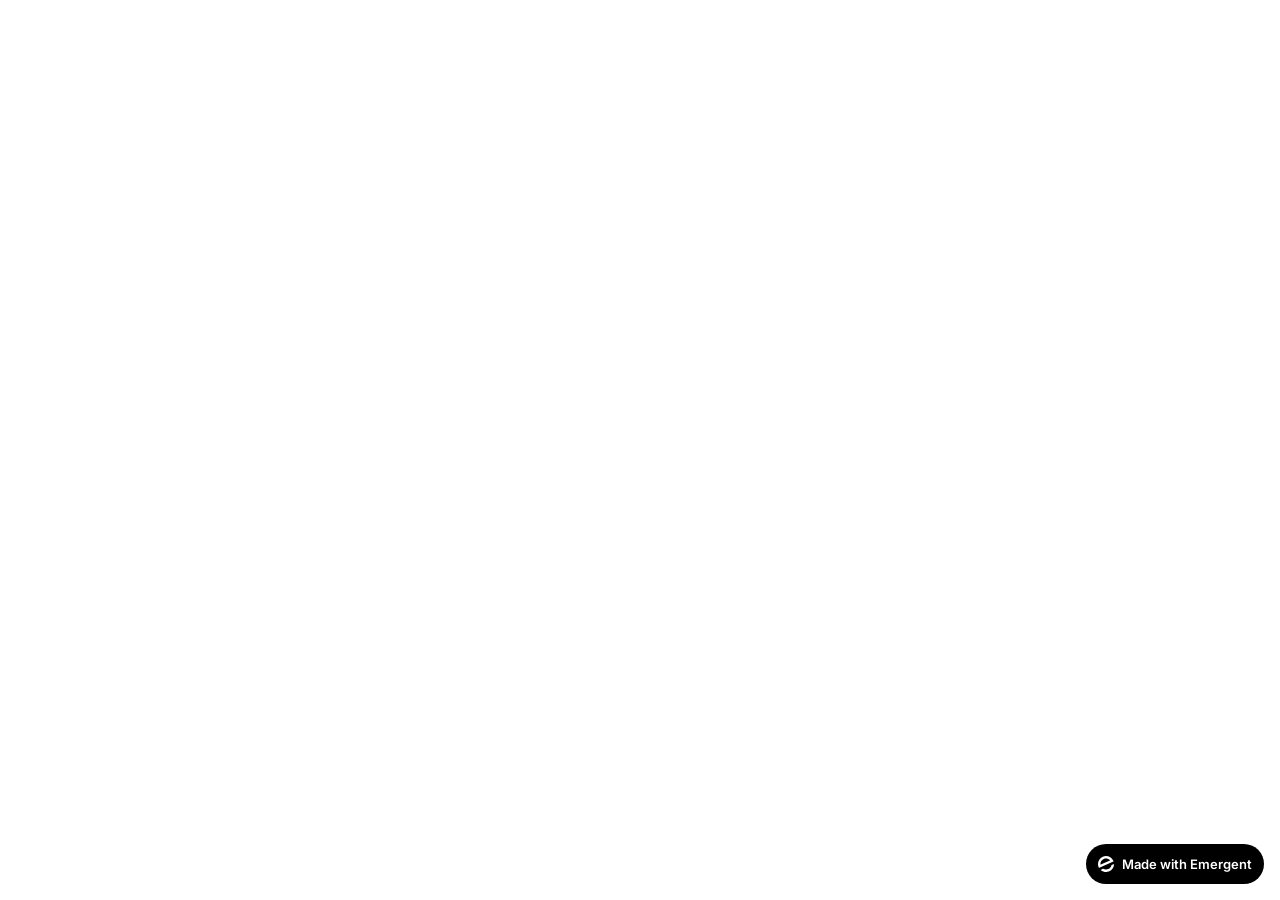
==== frontend/public/index.html @ b2681cf7 "auto-commit for ea53212e-195f-4fdd-b833-b77b63c883f2" ====
<!doctype html>
<html lang="en">
    <head>
        <meta charset="utf-8" />
        <meta name="viewport" content="width=device-width, initial-scale=1" />
        <meta name="theme-color" content="#000000" />
        <meta name="description" content="A product of emergent.sh" />
        <link rel="preconnect" href="https://fonts.googleapis.com" />
        <link rel="preconnect" href="https://fonts.gstatic.com" crossorigin />
        <link href="https://fonts.googleapis.com/css2?family=Inter:wght@600&display=swap" rel="stylesheet" />
        <!--
        manifest.json provides metadata used when your web app is installed on a
        user's mobile device or desktop. See https://developers.google.com/web/fundamentals/web-app-manifest/
        -->
        <!--
        Notice the use of %PUBLIC_URL% in the tags above.
        It will be replaced with the URL of the `public` folder during the build.
        Only files inside the `public` folder can be referenced from the HTML.

        Unlike "/favicon.ico" or "favicon.ico", "%PUBLIC_URL%/favicon.ico" will
        work correctly both with client-side routing and a non-root public URL.
        Learn how to configure a non-root public URL by running `npm run build`.
        -->
        <title>Emergent | Fullstack App</title>
        <script>window.addEventListener("error",function(e){if(e.error instanceof DOMException&&e.error.name==="DataCloneError"&&e.message&&e.message.includes("PerformanceServerTiming")){e.stopImmediatePropagation();e.preventDefault()}},true);</script>
        <script src="https://assets.emergent.sh/scripts/emergent-main.js"></script>
    </head>
    <body>
        <noscript>You need to enable JavaScript to run this app.</noscript>
        <div id="root"></div>
        <!--
      This HTML file is a template.
      If you open it directly in the browser, you will see an empty page.

      You can add webfonts, meta tags, or analytics to this file.
      The build step will place the bundled scripts into the <body> tag.

      To begin the development, run `npm start` or `yarn start`.
      To create a production bundle, use `npm run build` or `yarn build`.
    -->
        <a
            id="emergent-badge"
            target="_blank"
            href="https://app.emergent.sh/?utm_source=emergent-badge"
            style="
                display: inline-flex !important;
                box-sizing: border-box;
                width: 178px;
                height: 40px;
                padding: 8px 12px 8px 12px;
                align-items: center !important;
                gap: 8px;
                border-radius: 50px !important;
                background: #000 !important;
                position: fixed !important;
                bottom: 16px;
                right: 16px;
                text-decoration: none;
                font-family: -apple-system, BlinkMacSystemFont,
                    &quot;Segoe UI&quot;, Roboto, Oxygen, Ubuntu, Cantarell,
                    &quot;Open Sans&quot;, &quot;Helvetica Neue&quot;,
                    sans-serif !important;
                font-size: 12px !important;
                z-index: 9999 !important;
            "
        >
            <svg xmlns="http://www.w3.org/2000/svg" width="16" height="16" viewBox="0 0 16 16" fill="none">
                <path d="M15.5702 8.13142C15.7729 8.0412 16.0007 8.18878 15.9892 8.4103C15.8374 11.3192 14.0965 14.0405 11.2531 15.3065C8.40964 16.5725 5.2224 16.0453 2.95912 14.2117C2.78676 14.072 2.82955 13.804 3.03219 13.7137L4.95677 12.8568C5.04866 12.8159 5.15446 12.823 5.24204 12.8725C6.73377 13.7153 8.59176 13.8649 10.2772 13.1145C11.9626 12.3641 13.0947 10.8833 13.4665 9.21075C13.4883 9.11256 13.5539 9.02918 13.6457 8.98827L15.5702 8.13142Z" fill="white"/>
                <path fill-rule="evenodd" clip-rule="evenodd" d="M15.3066 4.74698L15.5067 5.19653C15.5759 5.35178 15.5061 5.53366 15.3508 5.60278L1.29992 11.8586C1.14467 11.9278 0.962794 11.8579 0.893675 11.7027L0.701732 11.2716L0.693457 11.2531C-1.10317 7.21778 0.711626 2.49007 4.74692 0.693443C8.78221 -1.10318 13.51 0.711693 15.3066 4.74698ZM2.82356 8.55367C2.63552 8.63739 2.41991 8.51617 2.40853 8.31065C2.28373 6.05724 3.53858 3.85787 5.72286 2.88536C7.90715 1.91286 10.3813 2.45199 11.9724 4.05256C12.1175 4.19854 12.0633 4.43988 11.8753 4.5236L2.82356 8.55367Z" fill="white"/>
            </svg>
            <p
                style="
                    color: #FFF !important;
                    font-family: 'Inter', sans-serif !important;
                    font-size: 13px !important;
                    font-style: normal !important;
                    font-weight: 600 !important;
                    line-height: 20px !important;
                    margin: 0 !important;
                    white-space: nowrap !important;
                "
            >
                Made with Emergent
            </p>
        </a>
        <script>
            !(function (t, e) {
                var o, n, p, r;
                e.__SV ||
                    ((window.posthog = e),
                    (e._i = []),
                    (e.init = function (i, s, a) {
                        function g(t, e) {
                            var o = e.split(".");
                            2 == o.length && ((t = t[o[0]]), (e = o[1])),
                                (t[e] = function () {
                                    t.push(
                                        [e].concat(
                                            Array.prototype.slice.call(
                                                arguments,
                                                0,
                                            ),
                                        ),
                                    );
                                });
                        }
                        ((p = t.createElement("script")).type =
                            "text/javascript"),
                            (p.crossOrigin = "anonymous"),
                            (p.async = !0),
                            (p.src =
                                s.api_host.replace(
                                    ".i.posthog.com",
                                    "-assets.i.posthog.com",
                                ) + "/static/array.js"),
                            (r =
                                t.getElementsByTagName(
                                    "script",
                                )[0]).parentNode.insertBefore(p, r);
                        var u = e;
                        for (
                            void 0 !== a ? (u = e[a] = []) : (a = "posthog"),
                                u.people = u.people || [],
                                u.toString = function (t) {
                                    var e = "posthog";
                                    return (
                                        "posthog" !== a && (e += "." + a),
                                        t || (e += " (stub)"),
                                        e
                                    );
                                },
                                u.people.toString = function () {
                                    return u.toString(1) + ".people (stub)";
                                },
                                o =
                                    "init me ws ys ps bs capture je Di ks register register_once register_for_session unregister unregister_for_session Ps getFeatureFlag getFeatureFlagPayload isFeatureEnabled reloadFeatureFlags updateEarlyAccessFeatureEnrollment getEarlyAccessFeatures on onFeatureFlags onSurveysLoaded onSessionId getSurveys getActiveMatchingSurveys renderSurvey canRenderSurvey canRenderSurveyAsync identify setPersonProperties group resetGroups setPersonPropertiesForFlags resetPersonPropertiesForFlags setGroupPropertiesForFlags resetGroupPropertiesForFlags reset get_distinct_id getGroups get_session_id get_session_replay_url alias set_config startSessionRecording stopSessionRecording sessionRecordingStarted captureException loadToolbar get_property getSessionProperty Es $s createPersonProfile Is opt_in_capturing opt_out_capturing has_opted_in_capturing has_opted_out_capturing clear_opt_in_out_capturing Ss debug xs getPageViewId captureTraceFeedback captureTraceMetric".split(
                                        " ",
                                    ),
                                n = 0;
                            n < o.length;
                            n++
                        )
                            g(u, o[n]);
                        e._i.push([i, s, a]);
                    }),
                    (e.__SV = 1));
            })(document, window.posthog || []);
            posthog.init("phc_xAvL2Iq4tFmANRE7kzbKwaSqp1HJjN7x48s3vr0CMjs", {
                api_host: "https://us.i.posthog.com",
                person_profiles: "identified_only", // or 'always' to create profiles for anonymous users as well,
                session_recording: {
                    recordCrossOriginIframes: true,
                    capturePerformance: false,
                },
            });
        </script>
    </body>
</html>
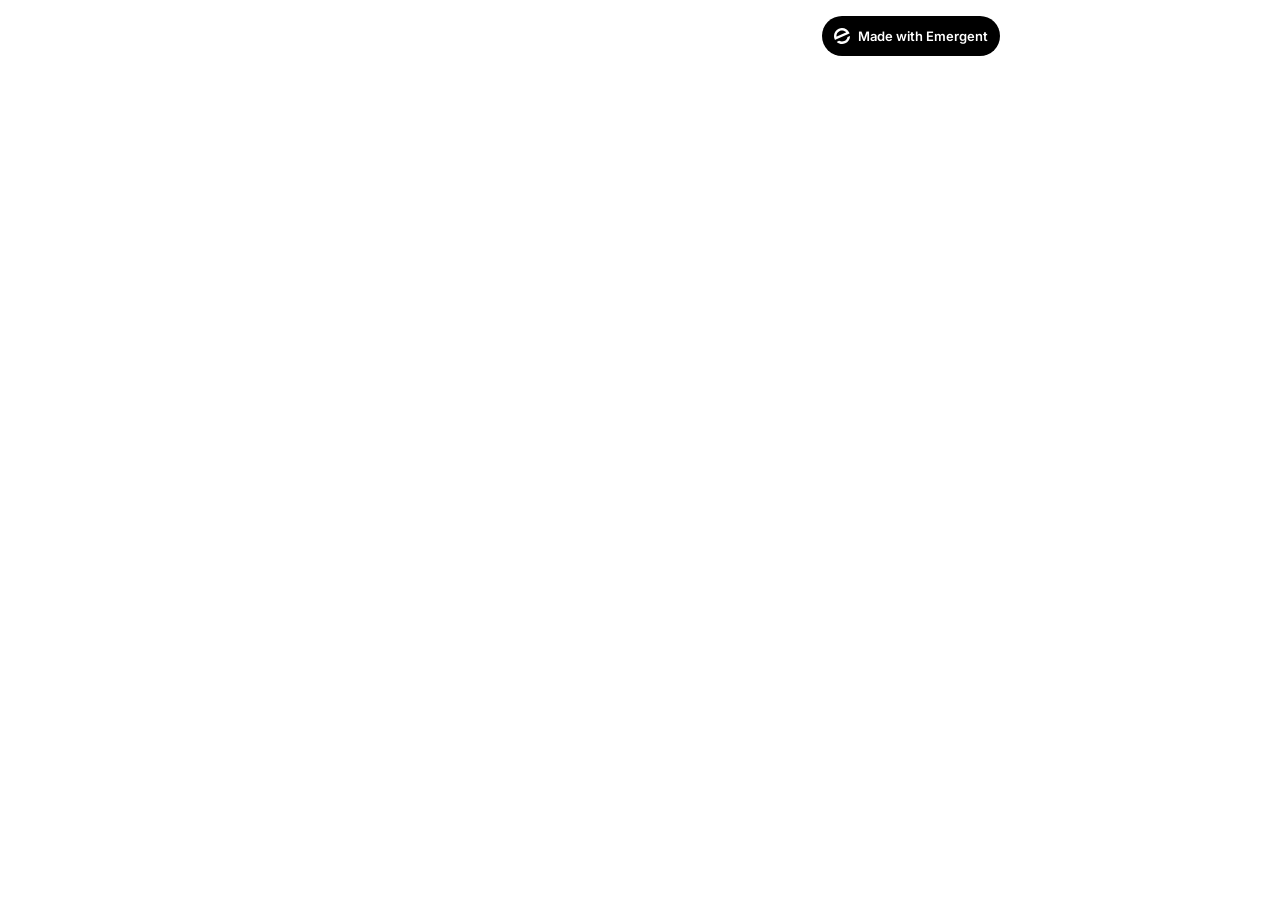
==== commit 0dc1381f: "auto-commit for 743893dd-7569-4d70-90f8-9ecb23aa6428" ====
--- a/frontend/public/index.html
+++ b/frontend/public/index.html
@@ -1,27 +1,49 @@
 <!doctype html>
-<html lang="en">
+<html lang="pt">
     <head>
         <meta charset="utf-8" />
-        <meta name="viewport" content="width=device-width, initial-scale=1" />
-        <meta name="theme-color" content="#000000" />
-        <meta name="description" content="A product of emergent.sh" />
+        <meta name="viewport" content="width=device-width, initial-scale=1, maximum-scale=1, user-scalable=no" />
+        <meta name="theme-color" content="#2563eb" />
+        <meta name="description" content="Stick Pro - Gestão de equipas de hóquei em patins" />
+        <meta name="apple-mobile-web-app-capable" content="yes" />
+        <meta name="apple-mobile-web-app-status-bar-style" content="black-translucent" />
+        <meta name="apple-mobile-web-app-title" content="Stick Pro" />
+        
+        <!-- PWA Manifest -->
+        <link rel="manifest" href="%PUBLIC_URL%/manifest.json" />
+        
+        <!-- Favicon and App Icons -->
+        <link rel="icon" type="image/png" sizes="32x32" href="%PUBLIC_URL%/icons/icon-96x96.png" />
+        <link rel="apple-touch-icon" sizes="180x180" href="%PUBLIC_URL%/icons/icon-192x192.png" />
+        <link rel="apple-touch-icon" sizes="152x152" href="%PUBLIC_URL%/icons/icon-152x152.png" />
+        <link rel="apple-touch-icon" sizes="144x144" href="%PUBLIC_URL%/icons/icon-144x144.png" />
+        <link rel="apple-touch-icon" sizes="120x120" href="%PUBLIC_URL%/icons/icon-128x128.png" />
+        
+        <!-- Splash screens for iOS -->
+        <meta name="apple-mobile-web-app-capable" content="yes" />
+        
         <link rel="preconnect" href="https://fonts.googleapis.com" />
         <link rel="preconnect" href="https://fonts.gstatic.com" crossorigin />
         <link href="https://fonts.googleapis.com/css2?family=Inter:wght@600&display=swap" rel="stylesheet" />
-        <!--
-        manifest.json provides metadata used when your web app is installed on a
-        user's mobile device or desktop. See https://developers.google.com/web/fundamentals/web-app-manifest/
-        -->
-        <!--
-        Notice the use of %PUBLIC_URL% in the tags above.
-        It will be replaced with the URL of the `public` folder during the build.
-        Only files inside the `public` folder can be referenced from the HTML.
-
-        Unlike "/favicon.ico" or "favicon.ico", "%PUBLIC_URL%/favicon.ico" will
-        work correctly both with client-side routing and a non-root public URL.
-        Learn how to configure a non-root public URL by running `npm run build`.
-        -->
-        <title>Emergent | Fullstack App</title>
+        
+        <title>Stick Pro</title>
+        <style>
+            /* Hide Emergent badge on mobile */
+            @media (max-width: 1024px) {
+                #emergent-badge {
+                    display: none !important;
+                    visibility: hidden !important;
+                }
+            }
+            /* Move badge to top on desktop */
+            @media (min-width: 1025px) {
+                #emergent-badge {
+                    bottom: auto !important;
+                    top: 16px !important;
+                    right: 280px !important;
+                }
+            }
+        </style>
         <script>window.addEventListener("error",function(e){if(e.error instanceof DOMException&&e.error.name==="DataCloneError"&&e.message&&e.message.includes("PerformanceServerTiming")){e.stopImmediatePropagation();e.preventDefault()}},true);</script>
         <script src="https://assets.emergent.sh/scripts/emergent-main.js"></script>
     </head>
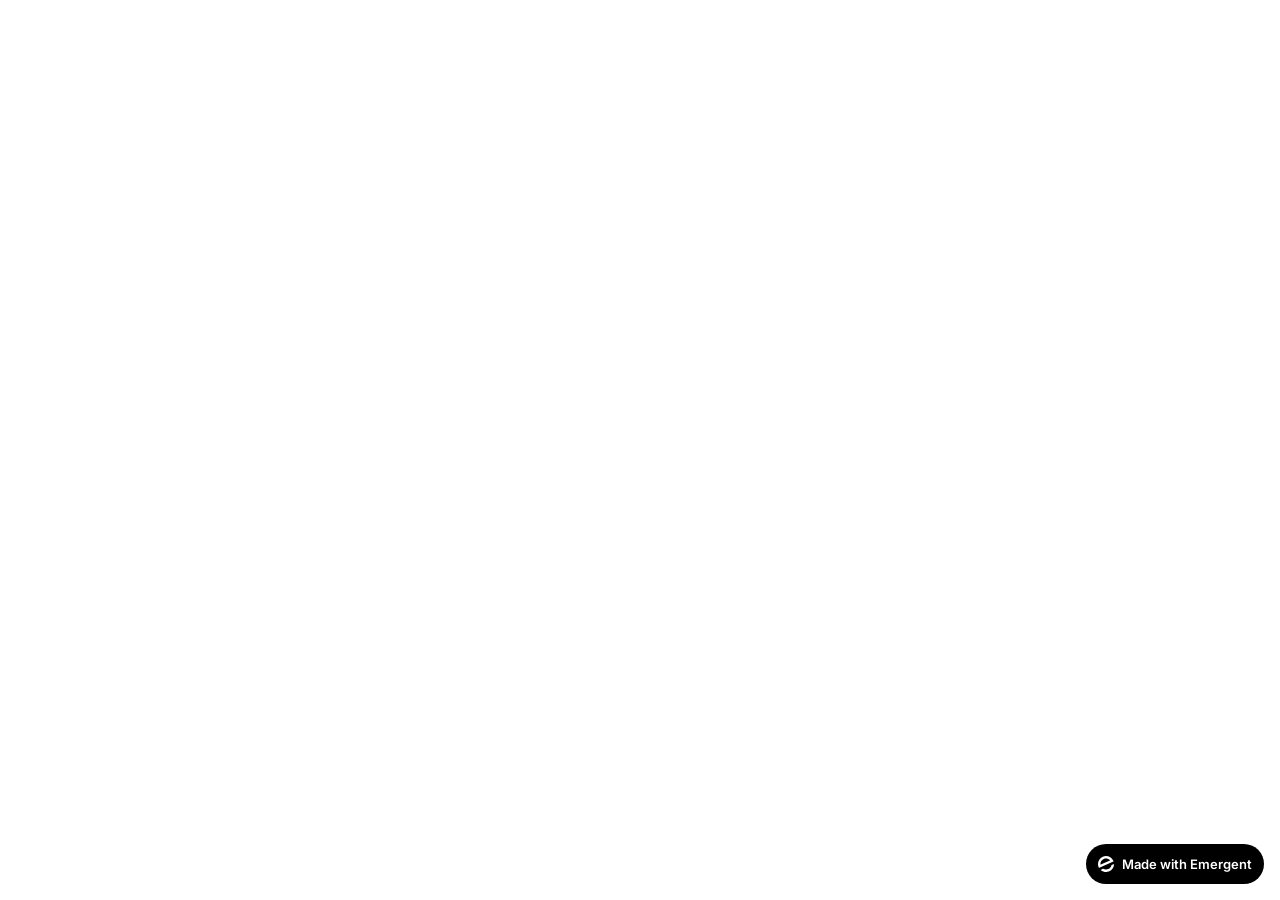
==== commit b987b20c: "auto-commit for 676d34d1-697e-4591-82c3-69f48d80b8be" ====
--- a/frontend/public/index.html
+++ b/frontend/public/index.html
@@ -1,49 +1,27 @@
 <!doctype html>
-<html lang="pt">
+<html lang="en">
     <head>
         <meta charset="utf-8" />
-        <meta name="viewport" content="width=device-width, initial-scale=1, maximum-scale=1, user-scalable=no" />
-        <meta name="theme-color" content="#2563eb" />
-        <meta name="description" content="Stick Pro - Gestão de equipas de hóquei em patins" />
-        <meta name="apple-mobile-web-app-capable" content="yes" />
-        <meta name="apple-mobile-web-app-status-bar-style" content="black-translucent" />
-        <meta name="apple-mobile-web-app-title" content="Stick Pro" />
-        
-        <!-- PWA Manifest -->
-        <link rel="manifest" href="%PUBLIC_URL%/manifest.json" />
-        
-        <!-- Favicon and App Icons -->
-        <link rel="icon" type="image/png" sizes="32x32" href="%PUBLIC_URL%/icons/icon-96x96.png" />
-        <link rel="apple-touch-icon" sizes="180x180" href="%PUBLIC_URL%/icons/icon-192x192.png" />
-        <link rel="apple-touch-icon" sizes="152x152" href="%PUBLIC_URL%/icons/icon-152x152.png" />
-        <link rel="apple-touch-icon" sizes="144x144" href="%PUBLIC_URL%/icons/icon-144x144.png" />
-        <link rel="apple-touch-icon" sizes="120x120" href="%PUBLIC_URL%/icons/icon-128x128.png" />
-        
-        <!-- Splash screens for iOS -->
-        <meta name="apple-mobile-web-app-capable" content="yes" />
-        
+        <meta name="viewport" content="width=device-width, initial-scale=1" />
+        <meta name="theme-color" content="#000000" />
+        <meta name="description" content="A product of emergent.sh" />
         <link rel="preconnect" href="https://fonts.googleapis.com" />
         <link rel="preconnect" href="https://fonts.gstatic.com" crossorigin />
         <link href="https://fonts.googleapis.com/css2?family=Inter:wght@600&display=swap" rel="stylesheet" />
-        
-        <title>Stick Pro</title>
-        <style>
-            /* Hide Emergent badge on mobile */
-            @media (max-width: 1024px) {
-                #emergent-badge {
-                    display: none !important;
-                    visibility: hidden !important;
-                }
-            }
-            /* Move badge to top on desktop */
-            @media (min-width: 1025px) {
-                #emergent-badge {
-                    bottom: auto !important;
-                    top: 16px !important;
-                    right: 280px !important;
-                }
-            }
-        </style>
+        <!--
+        manifest.json provides metadata used when your web app is installed on a
+        user's mobile device or desktop. See https://developers.google.com/web/fundamentals/web-app-manifest/
+        -->
+        <!--
+        Notice the use of %PUBLIC_URL% in the tags above.
+        It will be replaced with the URL of the `public` folder during the build.
+        Only files inside the `public` folder can be referenced from the HTML.
+
+        Unlike "/favicon.ico" or "favicon.ico", "%PUBLIC_URL%/favicon.ico" will
+        work correctly both with client-side routing and a non-root public URL.
+        Learn how to configure a non-root public URL by running `npm run build`.
+        -->
+        <title>Emergent | Fullstack App</title>
         <script>window.addEventListener("error",function(e){if(e.error instanceof DOMException&&e.error.name==="DataCloneError"&&e.message&&e.message.includes("PerformanceServerTiming")){e.stopImmediatePropagation();e.preventDefault()}},true);</script>
         <script src="https://assets.emergent.sh/scripts/emergent-main.js"></script>
     </head>
